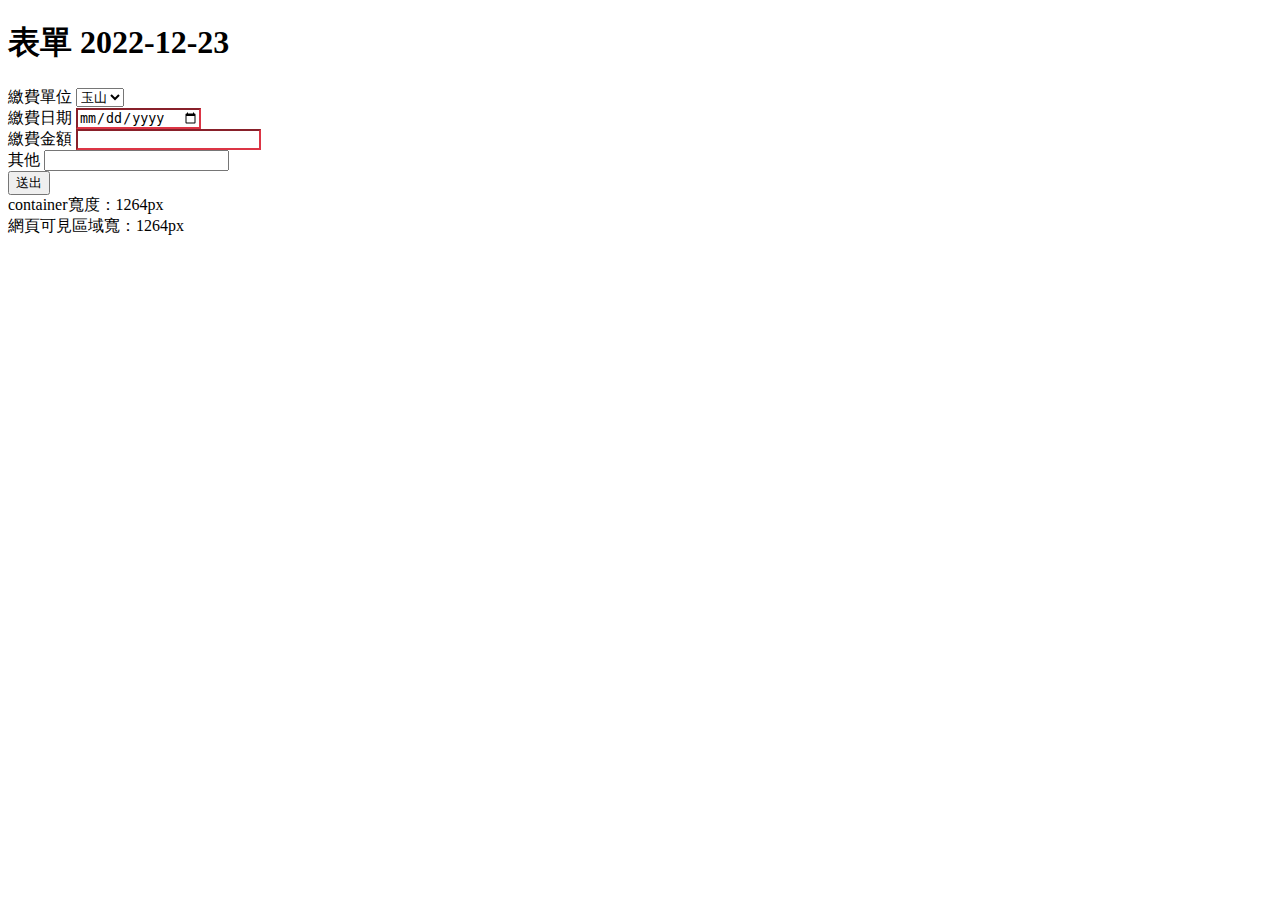
==== form_test.html @ 787a318a "變更檔案命名的方式" ====
<!DOCTYPE html>
<html lang="en">

    <head>
        <meta charset="UTF-8">
        <meta http-equiv="X-UA-Compatible" content="IE=edge">
        <meta name="viewport" content="width=device-width, initial-scale=1.0">

        <!-- Bootstrap CSS -->
        <link href="https://cdn.jsdelivr.net/npm/bootstrap@5.1.1/dist/css/bootstrap.min.css" rel="stylesheet" integrity="sha384-F3w7mX95PdgyTmZZMECAngseQB83DfGTowi0iMjiWaeVhAn4FJkqJByhZMI3AhiU" crossorigin="anonymous">

        <!-- Option 1: Bootstrap Bundle with Popper -->
        <script src="https://cdn.jsdelivr.net/npm/bootstrap@5.1.1/dist/js/bootstrap.bundle.min.js" integrity="sha384-/bQdsTh/da6pkI1MST/rWKFNjaCP5gBSY4sEBT38Q/9RBh9AH40zEOg7Hlq2THRZ" crossorigin="anonymous"></script>

        <script src="script/form_test.js"></script>

        <title>表單</title>
        <style>
            input:invalid,
            select:invalid,
            textarea:invalid {
            border-color: #dc3545;
            }

            input:focus:invalid,
            select:focus:invalid,
            textarea:focus:invalid {
            outline: none;
            color: #212529;
            background-color: #fff;
            border-color: #dc3545;
            box-shadow: 0 0 0 0.25rem rgba(162, 15, 15, 0.25);
            }
        </style>
    </head>

    <body onload="initialURLInput()">
        <main class="container">
            <h1 class="text-center mt-3">表單 2022-12-23</h1>

            <form action="https://script.google.com/macros/s/AKfycbyfFC46klPsp8IyXT-m_vkoNmgDv_HVaiF6hkNi0ucz-jipO5Db9JG8fBKcrSDA0Bk/exec" method="post" id="myForm">
            <div class="row" id="form_item">
            </div>

            <!-- 隱藏-->
            <input type="hidden" name='op' value='set_sheet' class="form-control" id="op">
            <input type="hidden" name='source_url' id="source_url">

            <button type="submit" class="btn btn-primary w-100" id="submit">送出</button>

            </form>

        </main>

    </body>

</html>
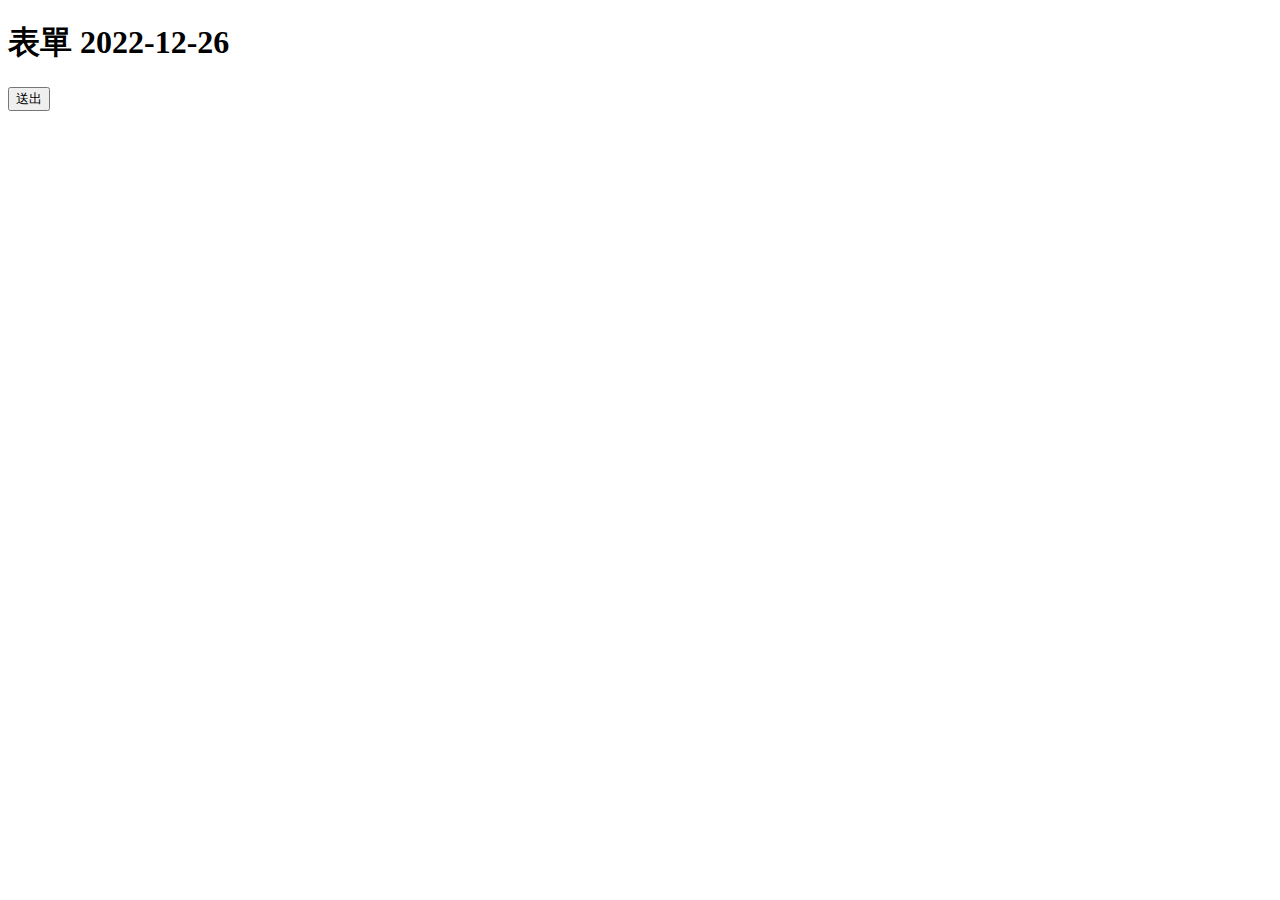
==== commit 3e53f596: "調整結構" ====
--- a/form_test.html
+++ b/form_test.html
@@ -12,6 +12,8 @@
         <!-- Option 1: Bootstrap Bundle with Popper -->
         <script src="https://cdn.jsdelivr.net/npm/bootstrap@5.1.1/dist/js/bootstrap.bundle.min.js" integrity="sha384-/bQdsTh/da6pkI1MST/rWKFNjaCP5gBSY4sEBT38Q/9RBh9AH40zEOg7Hlq2THRZ" crossorigin="anonymous"></script>
 
+        <script src="https://code.jquery.com/jquery-3.6.2.min.js" integrity="sha256-2krYZKh//PcchRtd+H+VyyQoZ/e3EcrkxhM8ycwASPA=" crossorigin="anonymous"></script>
+
         <script src="script/form_test.js"></script>
 
         <title>表單</title>
@@ -19,34 +21,36 @@
             input:invalid,
             select:invalid,
             textarea:invalid {
-            border-color: #dc3545;
+                border-color: #dc3545;
             }
 
             input:focus:invalid,
             select:focus:invalid,
             textarea:focus:invalid {
-            outline: none;
-            color: #212529;
-            background-color: #fff;
-            border-color: #dc3545;
-            box-shadow: 0 0 0 0.25rem rgba(162, 15, 15, 0.25);
+                outline: none;
+                color: #212529;
+                background-color: #fff;
+                border-color: #dc3545;
+                box-shadow: 0 0 0 0.25rem rgba(162, 15, 15, 0.25);
             }
         </style>
     </head>
 
     <body onload="initialURLInput()">
         <main class="container">
-            <h1 class="text-center mt-3">表單 2022-12-23</h1>
+            <h1 class="text-center mt-3">表單 2022-12-26</h1>
 
             <form action="https://script.google.com/macros/s/AKfycbyfFC46klPsp8IyXT-m_vkoNmgDv_HVaiF6hkNi0ucz-jipO5Db9JG8fBKcrSDA0Bk/exec" method="post" id="myForm">
-            <div class="row" id="form_item">
-            </div>
 
-            <!-- 隱藏-->
-            <input type="hidden" name='op' value='set_sheet' class="form-control" id="op">
-            <input type="hidden" name='source_url' id="source_url">
+                <!-- Input Form Object Area -->
+                <div class="row" id="form_item"></div>
 
-            <button type="submit" class="btn btn-primary w-100" id="submit">送出</button>
+                <!-- Hidden Info Object Area-->
+                <input type="hidden" name='op' value='payment' class="form-control" id="op">
+                <input type="hidden" name='return_url' id="return_url">
+
+                <!-- Submit -->
+                <button type="submit" class="btn btn-primary w-100" id="submit">送出</button>
 
             </form>
 
